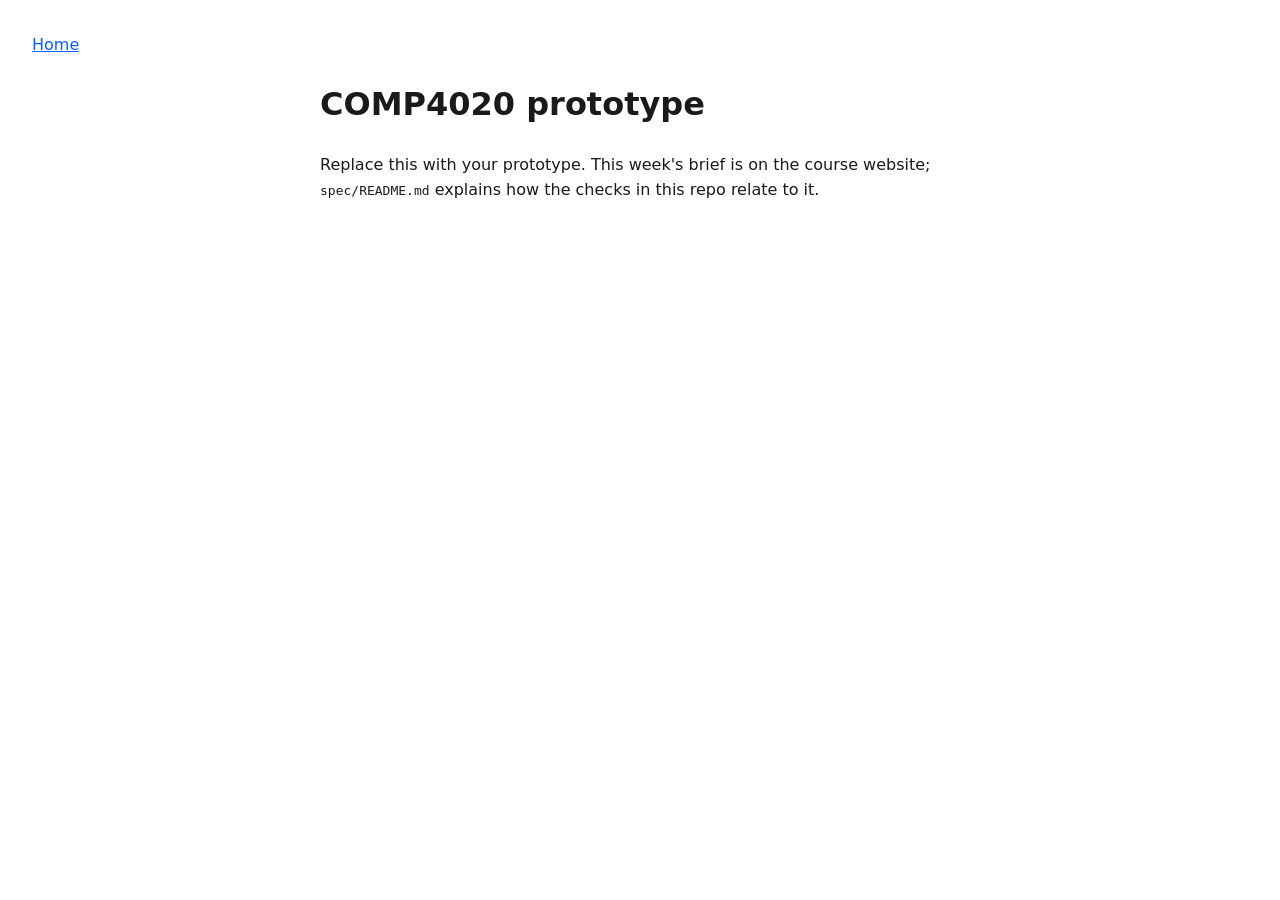
==== index.html @ f82ec933 "Initial commit" ====
<!doctype html>
<html lang="en-AU">
  <head>
    <meta charset="UTF-8" />
    <meta name="viewport" content="width=device-width, initial-scale=1.0" />
    <title>COMP4020 prototype</title>
    <meta
      name="description"
      content="Replace this with one sentence saying what this page is. A search result and a link preview both show it."
    />

    <!--
      The link-preview card: public/card.png, 1200x630 --- replace it. The URL
      resolves against this page, like any link. No og:title/og:description:
      scrapers fall back to the <title> and description above.
    -->
    <meta property="og:type" content="website" />
    <meta property="og:image" content="./card.png" />
    <meta name="twitter:card" content="summary_large_image" />

    <link rel="stylesheet" href="./styles.css" />
  </head>
  <body>
    <header>
      <nav aria-label="Primary">
        <a href="./">Home</a>
      </nav>
    </header>
    <main>
      <h1>COMP4020 prototype</h1>
      <p>
        Replace this with your prototype. This week's brief is on the course website;
        <code>spec/README.md</code> explains how the checks in this repo relate to it.
      </p>
    </main>
    <script type="module" src="./main.ts"></script>
  </body>
</html>
---- styles.css ----
body {
  margin: 0;
  padding: 2rem;
  font-family: system-ui, sans-serif;
  line-height: 1.6;
  color: #1a1a1a;
}

main {
  max-width: 40rem;
  margin: 0 auto;
}

a {
  color: #0b5fff;
}
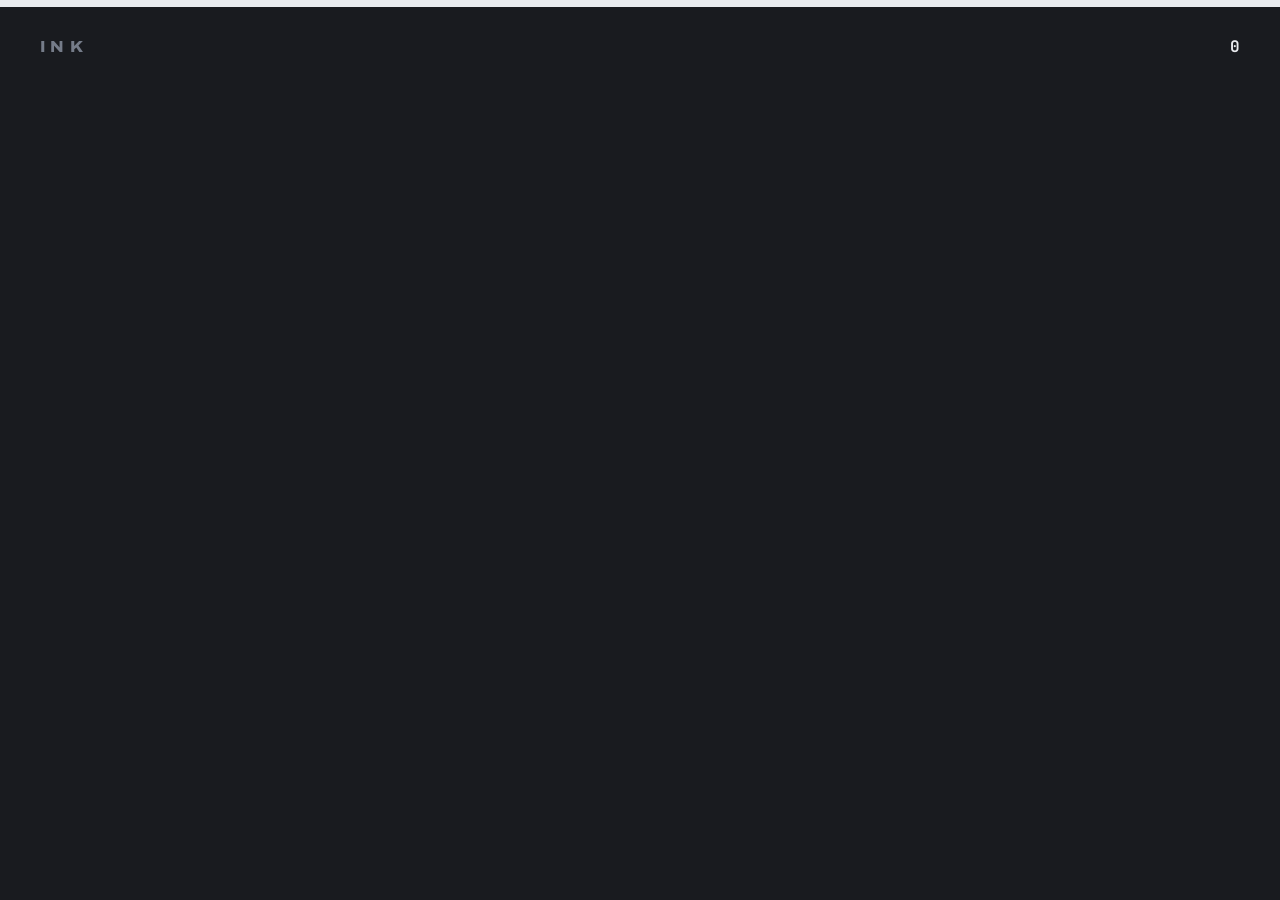
==== commit 81d5aa76: "the game: a colour word, its ink, and a clock you feed by being right Ink. The word names one colour" ====
--- a/index.html
+++ b/index.html
@@ -3,36 +3,61 @@
   <head>
     <meta charset="UTF-8" />
     <meta name="viewport" content="width=device-width, initial-scale=1.0" />
-    <title>COMP4020 prototype</title>
+    <title>Ink</title>
     <meta
       name="description"
-      content="Replace this with one sentence saying what this page is. A search result and a link preview both show it."
+      content="A colour-naming game against a draining clock. Every answer you get right buys back time, and the payout keeps shrinking."
     />
 
     <!--
-      The link-preview card: public/card.png, 1200x630 --- replace it. The URL
-      resolves against this page, like any link. No og:title/og:description:
-      scrapers fall back to the <title> and description above.
+      The link-preview card: public/card.png, 1200x630. The URL resolves
+      against this page, like any link. No og:title/og:description: scrapers
+      fall back to the <title> and description above.
     -->
     <meta property="og:type" content="website" />
     <meta property="og:image" content="./card.png" />
     <meta name="twitter:card" content="summary_large_image" />
 
+    <link rel="preconnect" href="https://fonts.googleapis.com" />
+    <link rel="preconnect" href="https://fonts.gstatic.com" crossorigin />
+    <link
+      href="https://fonts.googleapis.com/css2?family=Archivo:wdth,wght@62..125,100..900&family=JetBrains+Mono:wght@400;700&display=swap"
+      rel="stylesheet"
+    />
     <link rel="stylesheet" href="./styles.css" />
   </head>
   <body>
-    <header>
+    <!-- The clock is the first thing on screen and the last thing you watch. -->
+    <div class="clock" role="timer" aria-label="Time remaining">
+      <div class="clock__fill" id="clock-fill"></div>
+    </div>
+
+    <header class="masthead">
       <nav aria-label="Primary">
-        <a href="./">Home</a>
+        <a class="wordmark" href="./"><h1>Ink</h1></a>
       </nav>
+      <p class="tally">
+        <span class="tally__score" id="score">0</span>
+      </p>
     </header>
-    <main>
-      <h1>COMP4020 prototype</h1>
-      <p>
-        Replace this with your prototype. This week's brief is on the course website;
-        <code>spec/README.md</code> explains how the checks in this repo relate to it.
-      </p>
+
+    <main class="field" id="field">
+      <p class="word" id="word" aria-live="polite" aria-atomic="true"></p>
+      <div class="swatches" id="swatches" role="group" aria-label="Colours"></div>
     </main>
+
+    <div class="verdict" id="verdict" hidden>
+      <p class="verdict__score" id="verdict-score">0</p>
+      <button class="verdict__again" id="again" type="button" aria-label="Play again">
+        <svg viewBox="0 0 24 24" aria-hidden="true" focusable="false">
+          <path
+            d="M12 5V2L7 6l5 4V7a5 5 0 1 1-5 5H5a7 7 0 1 0 7-7Z"
+            fill="currentColor"
+          />
+        </svg>
+      </button>
+    </div>
+
     <script type="module" src="./main.ts"></script>
   </body>
 </html>
--- a/styles.css
+++ b/styles.css
@@ -1,16 +1,386 @@
+/* ============================================================================
+   Ink — a colour-naming game.
+
+   The one design rule everything else follows: the interface is achromatic.
+   Ground, type, borders, the clock, the score — all neutral graphite. The only
+   chroma anywhere on screen belongs to the game itself, which is what makes an
+   unlabelled swatch row read as "pick a colour" in the second before anyone
+   has been told anything. An accent colour in the chrome would compete with
+   the mechanic for the player's eye, so there isn't one.
+   ============================================================================ */
+
+:root {
+  --ground: #191b1f;
+  --ground-lift: #212429;
+  --edge: #2f343d;
+  --ash: #757c89;
+  --chalk: #e9ebee;
+
+  --ink: #757c89; /* the round's colour, set from JS */
+
+  --gutter: clamp(1rem, 4vw, 2.5rem);
+  --display: "Archivo", "Helvetica Neue", Arial, sans-serif;
+  --data: "JetBrains Mono", ui-monospace, "SF Mono", Menlo, monospace;
+}
+
+*,
+*::before,
+*::after {
+  box-sizing: border-box;
+}
+
+html,
 body {
-  margin: 0;
-  padding: 2rem;
-  font-family: system-ui, sans-serif;
-  line-height: 1.6;
-  color: #1a1a1a;
-}
-
-main {
-  max-width: 40rem;
-  margin: 0 auto;
-}
-
-a {
-  color: #0b5fff;
-}
+  height: 100%;
+}
+
+body {
+  margin: 0;
+  display: grid;
+  grid-template-rows: auto 1fr;
+  min-height: 100svh;
+  background: var(--ground);
+  color: var(--chalk);
+  font-family: var(--display);
+  overflow: hidden;
+  -webkit-tap-highlight-color: transparent;
+}
+
+/* The answer flash: the screen itself reports the verdict. A correct answer
+   blooms the round's ink from the centre, which is the whole tutorial — you
+   learn that the ink was the answer by seeing the ink agree with you. */
+body::after {
+  content: "";
+  position: fixed;
+  inset: 0;
+  pointer-events: none;
+  z-index: 5;
+  opacity: 0;
+  /* --flash is the ink of the round just answered, which is not the same as
+     --ink: by the time the flash runs, the next round has already been dealt. */
+  background: radial-gradient(circle at 50% 45%, var(--flash, var(--ink)) 0%, transparent 62%);
+  transition: opacity 420ms ease-out;
+}
+
+body.is-correct::after {
+  opacity: 0.34;
+  transition-duration: 90ms;
+}
+
+body.is-wrong {
+  animation: jolt 240ms ease-in-out;
+}
+
+@keyframes jolt {
+  0%,
+  100% {
+    transform: translateX(0);
+  }
+  25% {
+    transform: translateX(-9px);
+  }
+  75% {
+    transform: translateX(9px);
+  }
+}
+
+/* --- the clock ----------------------------------------------------------- */
+
+.clock {
+  position: fixed;
+  inset: 0 0 auto 0;
+  height: 7px;
+  background: var(--ground-lift);
+  z-index: 4;
+}
+
+.clock__fill {
+  height: 100%;
+  width: 100%;
+  transform-origin: left center;
+  transform: scaleX(var(--fill, 1));
+  background: var(--chalk);
+  transition:
+    transform 120ms linear,
+    background-color 200ms ease;
+}
+
+/* Under three seconds the bar stops being neutral. It is the only moment the
+   chrome is allowed any colour, and it costs the player nothing to learn. */
+.clock--urgent .clock__fill {
+  background: #ff3b3b;
+  animation: throb 600ms ease-in-out infinite;
+}
+
+@keyframes throb {
+  50% {
+    opacity: 0.45;
+  }
+}
+
+/* --- masthead ------------------------------------------------------------ */
+
+.masthead {
+  display: flex;
+  align-items: baseline;
+  justify-content: space-between;
+  padding: calc(var(--gutter) * 0.9) var(--gutter) 0;
+}
+
+.masthead nav {
+  line-height: 1;
+}
+
+.wordmark {
+  color: var(--ash);
+  text-decoration: none;
+  transition: color 160ms ease;
+}
+
+.wordmark:hover,
+.wordmark:focus-visible {
+  color: var(--chalk);
+}
+
+.wordmark h1 {
+  margin: 0;
+  font-size: 1rem;
+  font-weight: 800;
+  font-variation-settings: "wdth" 108;
+  letter-spacing: 0.34em;
+  text-transform: uppercase;
+}
+
+.tally {
+  margin: 0;
+  font-family: var(--data);
+  font-size: 1rem;
+  color: var(--ash);
+  font-variant-numeric: tabular-nums;
+}
+
+.tally__score {
+  color: var(--chalk);
+  font-weight: 700;
+}
+
+/* --- the field ----------------------------------------------------------- */
+
+.field {
+  display: grid;
+  grid-template-rows: 1fr auto;
+  align-items: center;
+  justify-items: center;
+  padding: 0 var(--gutter) calc(var(--gutter) * 1.4);
+  min-height: 0;
+}
+
+.word {
+  margin: 0;
+  color: var(--ink);
+  font-size: clamp(3.5rem, 19vw, 12rem);
+  font-weight: 900;
+  font-variation-settings: "wdth" 118;
+  letter-spacing: -0.02em;
+  line-height: 0.9;
+  text-transform: uppercase;
+  text-align: center;
+  user-select: none;
+  transition: color 90ms ease;
+}
+
+/* --- the swatches -------------------------------------------------------- */
+
+.swatches {
+  display: flex;
+  align-items: flex-start;
+  justify-content: center;
+  gap: clamp(0.6rem, 2.4vw, 1.4rem);
+  flex-wrap: nowrap;
+  width: 100%;
+  max-width: 46rem;
+}
+
+.swatch {
+  flex: 1 1 0;
+  min-width: 0;
+  display: flex;
+  flex-direction: column;
+  align-items: center;
+  gap: 0.7rem;
+  padding: 0;
+  border: 0;
+  background: none;
+  cursor: pointer;
+  font: inherit;
+  color: var(--ash);
+}
+
+.swatch__chip {
+  width: 100%;
+  aspect-ratio: 5 / 3;
+  border-radius: 14px;
+  background: var(--chip);
+  box-shadow: 0 0 0 0 color-mix(in srgb, var(--chip) 70%, transparent);
+  transition:
+    transform 140ms cubic-bezier(0.34, 1.4, 0.64, 1),
+    box-shadow 200ms ease;
+}
+
+.swatch:hover .swatch__chip,
+.swatch:focus-visible .swatch__chip {
+  transform: translateY(-6px);
+  box-shadow: 0 0 0 6px color-mix(in srgb, var(--chip) 26%, transparent);
+}
+
+.swatch:active .swatch__chip {
+  transform: translateY(-1px) scale(0.97);
+}
+
+.swatch:focus-visible {
+  outline: none;
+}
+
+.swatch:focus-visible .swatch__chip {
+  outline: 2px solid var(--chalk);
+  outline-offset: 6px;
+}
+
+.swatch__key {
+  font-family: var(--data);
+  font-size: 0.8rem;
+  letter-spacing: 0.1em;
+  opacity: 0.55;
+}
+
+/* No keyboard, no keycaps. On touch the chip is the whole affordance. */
+@media (pointer: coarse) {
+  .swatch__key {
+    display: none;
+  }
+
+  .swatch__chip {
+    aspect-ratio: 1 / 1;
+    border-radius: 18px;
+  }
+}
+
+/* The opening board breathes until someone moves: a still screen with a
+   colour word and three colours reads as a picture, and a moving one reads as
+   a thing you can touch. */
+body.is-ready .swatch__chip {
+  animation: breathe 2.4s ease-in-out infinite;
+  animation-delay: var(--beat, 0ms);
+}
+
+@keyframes breathe {
+  0%,
+  100% {
+    transform: translateY(0);
+    opacity: 0.62;
+  }
+  50% {
+    transform: translateY(-10px);
+    opacity: 1;
+  }
+}
+
+/* After a few seconds of nobody moving, the answer shows itself. Losing the
+   first round to a shrug is worse than giving it away once. */
+body.is-ready .swatch--hint .swatch__chip {
+  animation-duration: 1s;
+  box-shadow: 0 0 0 8px color-mix(in srgb, var(--chip) 30%, transparent);
+}
+
+/* --- the ending ---------------------------------------------------------- */
+
+.verdict {
+  position: fixed;
+  inset: 0;
+  z-index: 6;
+  display: grid;
+  place-content: center;
+  justify-items: center;
+  gap: 2rem;
+  background: color-mix(in srgb, var(--ground) 88%, transparent);
+  backdrop-filter: blur(7px);
+  animation: settle 420ms ease-out;
+}
+
+.verdict[hidden] {
+  display: none;
+}
+
+@keyframes settle {
+  from {
+    opacity: 0;
+  }
+}
+
+.verdict__score {
+  margin: 0;
+  font-family: var(--data);
+  font-size: clamp(5rem, 24vw, 13rem);
+  font-weight: 700;
+  line-height: 1;
+  font-variant-numeric: tabular-nums;
+  color: var(--chalk);
+}
+
+.verdict__again {
+  width: 4.5rem;
+  height: 4.5rem;
+  display: grid;
+  place-items: center;
+  border: 1px solid var(--edge);
+  border-radius: 50%;
+  background: var(--ground-lift);
+  color: var(--ash);
+  cursor: pointer;
+  transition:
+    transform 160ms ease,
+    color 160ms ease,
+    border-color 160ms ease;
+}
+
+.verdict__again svg {
+  width: 1.6rem;
+  height: 1.6rem;
+}
+
+.verdict__again:hover,
+.verdict__again:focus-visible {
+  color: var(--chalk);
+  border-color: var(--chalk);
+  transform: rotate(-40deg);
+}
+
+/* --- the floor ----------------------------------------------------------- */
+
+@media (prefers-reduced-motion: reduce) {
+  *,
+  *::before,
+  *::after {
+    animation-duration: 0.01ms !important;
+    animation-iteration-count: 1 !important;
+    transition-duration: 0.01ms !important;
+  }
+
+  /* The breathe animation carried the "you can touch this" message, so with
+     motion off the opening board says it with contrast instead. */
+  body.is-ready .swatch__chip {
+    opacity: 1;
+    box-shadow: 0 0 0 5px color-mix(in srgb, var(--chip) 26%, transparent);
+  }
+}
+
+@media (max-width: 34rem) {
+  .field {
+    grid-template-rows: 1fr auto;
+    padding-bottom: calc(var(--gutter) * 2);
+  }
+
+  .swatches {
+    gap: 0.7rem;
+  }
+}
